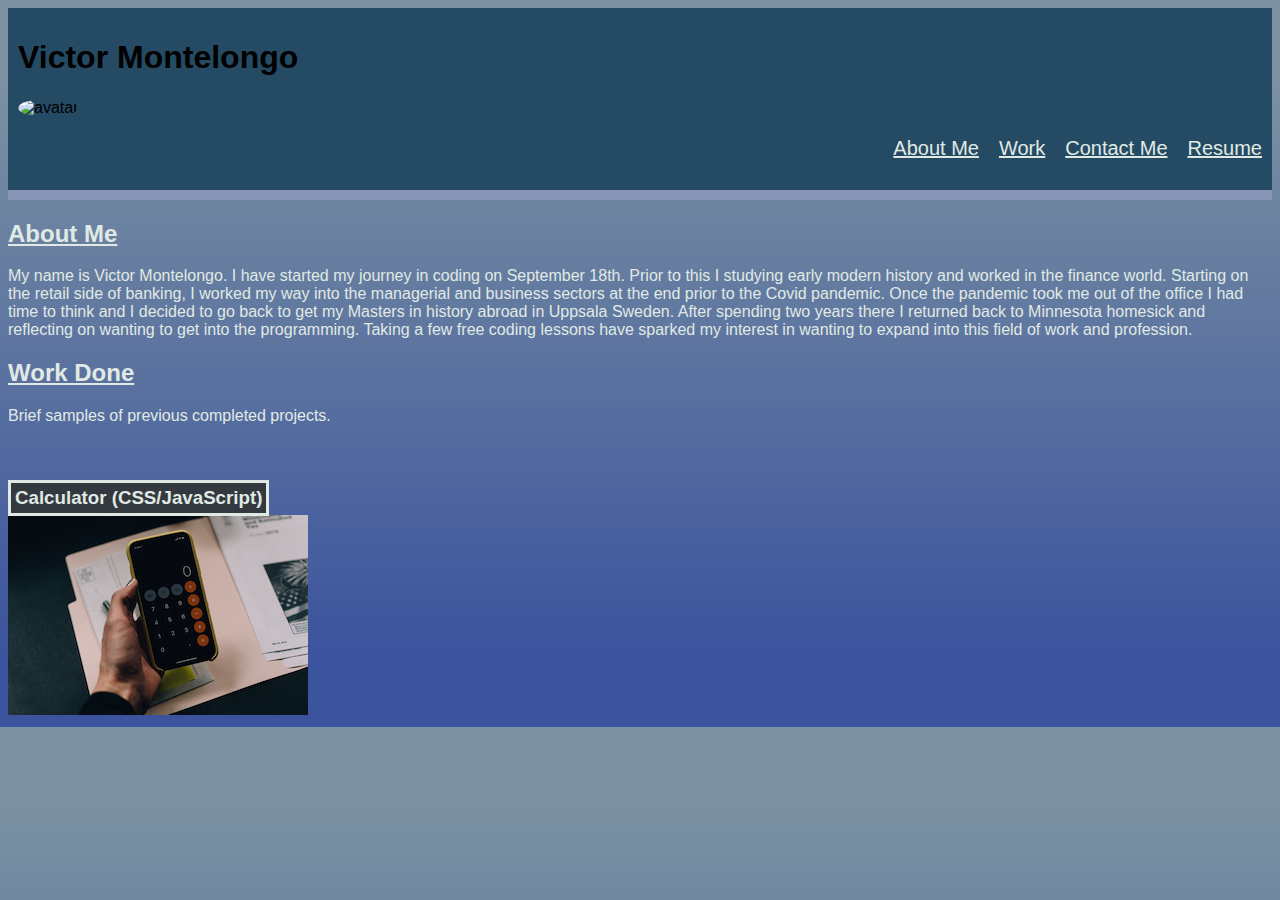
==== portfolio.html @ e8604c40 "second revision" ====
<!DOCTYPE html>
<html lang="en">

<head>
  <meta charset="UTF-8">
  <meta name="viewport" content="width=device-width, initial-scale=1.0">
  <title>Portfolio</title>
  <link rel="stylesheet" href="./Assets/css/style.css">
</head>

<body>
  <header>
    <h1>Victor Montelongo</h1>
    <img src="./Images/Frank.jpg" alt="avatar" class="avatar">
    <nav>
      <ul class="links">
        <!-- About me and Work should send to sections on page. Contact and Resume should lead to other pages-->
        <li><a href="#About-Me" alt="About-Me">About Me</a></li>
        <li><a href="#Work" alt="Work">Work</a></li>
        <li><a href="https://github.com/VictorMontelongo" alt="Contact me">Contact Me</a></li>
        <!-- should lead to a Resume Google doc -->
        <li><a href="https://docs.google.com/document/d/1s2suQhthnIl6tTfaph0vbKOfzyccKMSW9kZFIRcTwOs/edit"
            alt="resume">Resume</a>
        </li>
      </ul>
    </nav>
  </header>
  <main>
    <section id="About-Me" class="About-Me">
      <h2>About Me</h2>
      <p>My name is Victor Montelongo. I have started my journey in coding on September 18th. Prior to this I studying
        early modern history and worked in the finance world. Starting on the retail side of banking, I worked my way
        into the managerial and business sectors at the end prior to the Covid pandemic. Once the pandemic took me out
        of the office I had time to think and I decided to go back to get my Masters in history abroad in Uppsala
        Sweden. After spending two years there I returned back to Minnesota homesick and reflecting on wanting to get
        into the programming. Taking a few free coding lessons have sparked my interest in wanting to expand into this
        field of work and profession.</p>
    </section>
    <section id="work" class="work">
      <h2>Work Done</h2>
      <p>Brief samples of previous completed projects.</p>
      <h3>Calculator (CSS/JavaScript)</h3>
      <!-- img grabbed @ unsplash.com -->
      <li><a href="https://www.calculator.net/"> <img src="./Images/Calculator.jpg" alt="calculator"></a></li>
    </section>


  </main>
</body>

</html>
---- Assets/css/style.css ----
/* Color sorced from http: //khroma.co/generator/ */
:root {
  --outer-space: rgb(51, 57, 63);
  --muted-dark-blue: rgb(36, 74, 100);
  --gin: rgb(224, 234, 228);
  --pale-midtone-blue: rgb(134, 148, 184);
}



body {
  font-family: 'Segoe UI', Tahoma, Verdana, sans-serif;
  background-image: linear-gradient(rgba(36, 74, 100, 0.6) 10%,
      /*Opacity at 60%*/
      rgba(19, 47, 138, 0.829) 90%);
}

header {
  background-color: var(--muted-dark-blue);
  background-size: cover;
  border-bottom: 10px solid var(--pale-midtone-blue);
  padding: 10px;
  display: block;
  box-sizing: border-box;

}

.avatar {
  vertical-align: middle;
  width: 200px;
  height: 200px;
  border-radius: 50%;
}

header h1 {
  text-align: left;

}

h2 {
  color: var(--gin);
  text-decoration: underline;
}

.links {
  display: flex;
  /* text-align: right; */
  flex-direction: row;
  justify-content: flex-end;
  gap: 20px;
  font-size: 20px;
  list-style: none;
}

a {
  color: var(--gin);
}

main section p {
  color: var(--gin);
}

.work {

  >h3 {
    position: relative;
    border-style: solid;
    background: var(--outer-space);
    color: var(--gin);
    display: inline-block;
    padding: 4px;
    top: 20px;
  }

  >li {
    list-style: none;
  }

  >img src {
    float: left;
    max-width: 10%;
    max-height: 10%;
  }
}
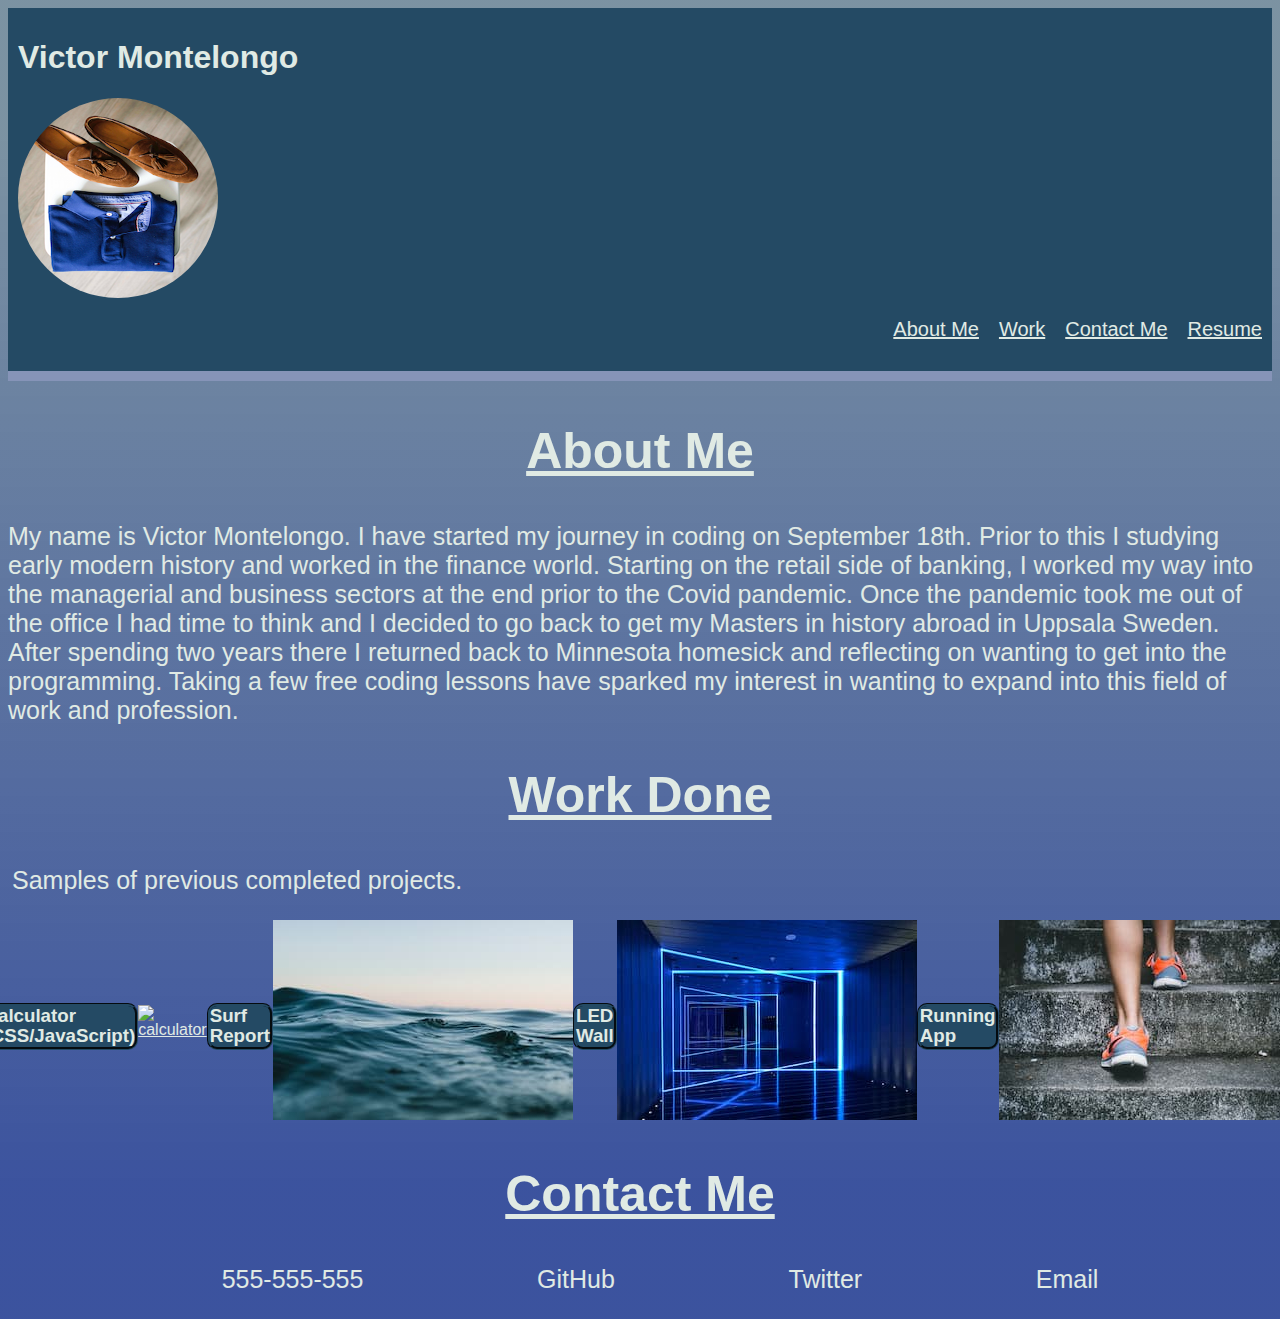
==== commit 2c9b85bf: "Need to add README" ====
--- a/portfolio.html
+++ b/portfolio.html
@@ -11,13 +11,14 @@
 <body>
   <header>
     <h1>Victor Montelongo</h1>
-    <img src="./Images/Frank.jpg" alt="avatar" class="avatar">
+    <!-- all images grabbed from Upscale.com-->
+    <img src="./Images/avatar.jpg" alt="avatar" class="avatar">
     <nav>
       <ul class="links">
         <!-- About me and Work should send to sections on page. Contact and Resume should lead to other pages-->
-        <li><a href="#About-Me" alt="About-Me">About Me</a></li>
-        <li><a href="#Work" alt="Work">Work</a></li>
-        <li><a href="https://github.com/VictorMontelongo" alt="Contact me">Contact Me</a></li>
+        <li><a href="#about-me" alt="About-Me">About Me</a></li>
+        <li><a href="#work" alt="Work">Work</a></li>
+        <li><a href="#contact-me" alt="Contact me">Contact Me</a></li>
         <!-- should lead to a Resume Google doc -->
         <li><a href="https://docs.google.com/document/d/1s2suQhthnIl6tTfaph0vbKOfzyccKMSW9kZFIRcTwOs/edit"
             alt="resume">Resume</a>
@@ -26,7 +27,7 @@
     </nav>
   </header>
   <main>
-    <section id="About-Me" class="About-Me">
+    <section id="about-me" class="About-Me">
       <h2>About Me</h2>
       <p>My name is Victor Montelongo. I have started my journey in coding on September 18th. Prior to this I studying
         early modern history and worked in the finance world. Starting on the retail side of banking, I worked my way
@@ -38,13 +39,30 @@
     </section>
     <section id="work" class="work">
       <h2>Work Done</h2>
-      <p>Brief samples of previous completed projects.</p>
-      <h3>Calculator (CSS/JavaScript)</h3>
-      <!-- img grabbed @ unsplash.com -->
-      <li><a href="https://www.calculator.net/"> <img src="./Images/Calculator.jpg" alt="calculator"></a></li>
+      <p>Samples of previous completed projects.</p>
+      <ul class="projects">
+        <h3>Calculator (CSS/JavaScript)</h3>
+        <li><a href="https://www.calculator.net/"> <img src="./Images/calculator.jpg" alt="calculator"></a></li>
+        <h3>Surf Report</h3>
+        <!-- link just goes to Google -->
+        <li><a href="https://www.google.com/"><img src="./Images/surf.jpg" alt="surf-report"></a></li>
+        <h3>LED Wall</h3>
+        <!-- link to wallpaper site -->
+        <li><a href="https://wallpapers.com/led"><img src="./Images/led.jpg" alt="led wallpaper"></a></li>
+        <h3>Running App</h3>
+        <!-- Link to Strava -->
+        <li><a href="https://www.strava.com/"><img src="./Images/run.jpg" alt="run"></a></li>
+      </ul>
     </section>
-
-
+    <section id="contact-me" class="contact">
+      <h2>Contact Me</h2>
+      <ul>
+        <li><a></a>555-555-555</li>
+        <li><a href="https://github.com/" alt="github"></a>GitHub</li>
+        <li><a href="https://twitter.com/" alt="twitter"></a>Twitter</li>
+        <li><a href="email@email.com"></a>Email</li>
+      </ul>
+    </section>
   </main>
 </body>
 
--- a/Assets/css/style.css
+++ b/Assets/css/style.css
@@ -17,6 +17,7 @@
 
 header {
   background-color: var(--muted-dark-blue);
+  color: var(--gin);
   background-size: cover;
   border-bottom: 10px solid var(--pale-midtone-blue);
   padding: 10px;
@@ -40,6 +41,8 @@
 h2 {
   color: var(--gin);
   text-decoration: underline;
+  text-align: center;
+  font-size: 50px;
 }
 
 .links {
@@ -58,27 +61,62 @@
 
 main section p {
   color: var(--gin);
+  font-size: 25px;
 }
 
+main li {
+  display: flex;
+  flex-direction: row;
+
+}
+
+
 .work {
+  position: relative;
+  padding: 0 4px;
 
-  >h3 {
-    position: relative;
-    border-style: solid;
-    background: var(--outer-space);
-    color: var(--gin);
-    display: inline-block;
-    padding: 4px;
-    top: 20px;
+  >img {
+    display: flex;
   }
 
   >li {
     list-style: none;
   }
+}
 
-  >img src {
-    float: left;
-    max-width: 10%;
-    max-height: 10%;
+.projects {
+  display: flex;
+  align-items: center;
+  justify-content: center;
+  padding: 0 4px;
+
+  >img {
+    margin-top: 8px;
+    vertical-align: middle;
+  }
+
+  >h3 {
+    margin-bottom: 0.625rem;
+    color: var(--gin);
+    font-weight: 700;
+    line-height: 1.1;
+    border: var(--muted-dark-blue);
+    background-color: var(--muted-dark-blue);
+    border-style: groove;
+    border-radius: 10px;
+  }
+}
+
+.contact {
+  color: var(--gin);
+  font-size: 25px;
+
+  >h2 {
+    text-decoration: underline;
+  }
+
+  >ul {
+    display: flex;
+    justify-content: space-evenly;
   }
 }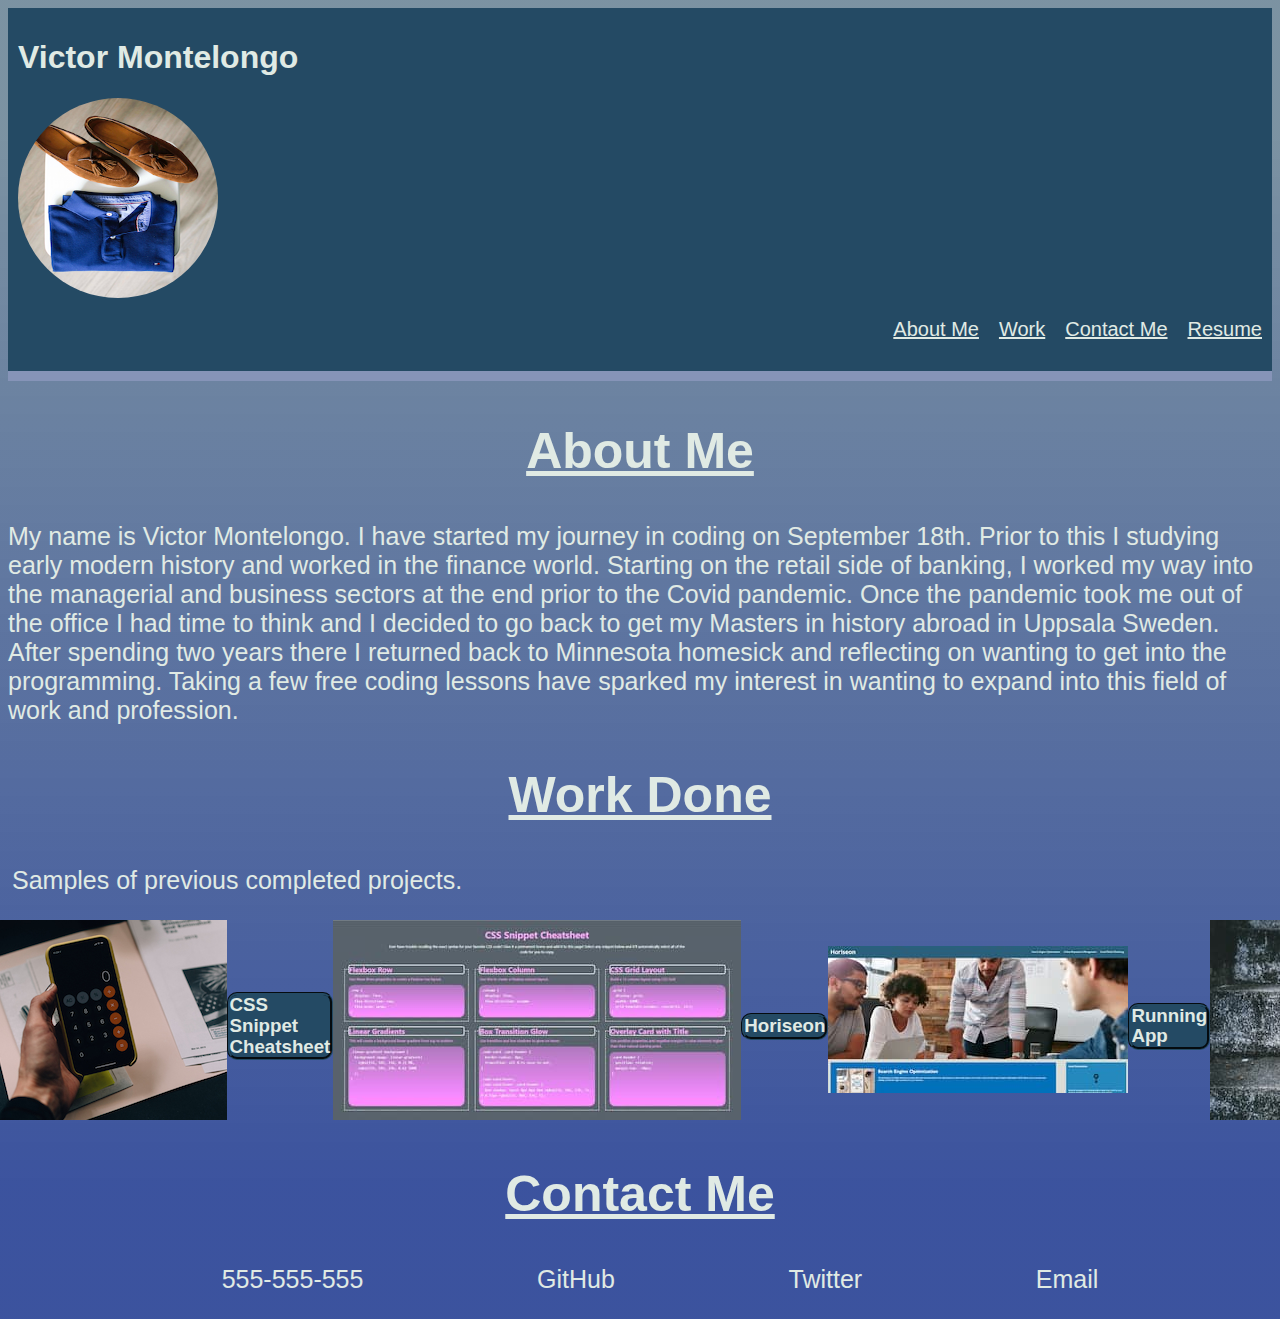
==== commit b25002e3: "README added along with final revisions" ====
--- a/portfolio.html
+++ b/portfolio.html
@@ -42,16 +42,18 @@
       <p>Samples of previous completed projects.</p>
       <ul class="projects">
         <h3>Calculator (CSS/JavaScript)</h3>
-        <li><a href="https://www.calculator.net/"> <img src="./Images/calculator.jpg" alt="calculator"></a></li>
-        <h3>Surf Report</h3>
-        <!-- link just goes to Google -->
-        <li><a href="https://www.google.com/"><img src="./Images/surf.jpg" alt="surf-report"></a></li>
-        <h3>LED Wall</h3>
-        <!-- link to wallpaper site -->
-        <li><a href="https://wallpapers.com/led"><img src="./Images/led.jpg" alt="led wallpaper"></a></li>
+        <!-- Link to calculator.net -->
+        <li><a href="https://www.calculator.net/"> <img src="./Assets/Images/calculator.jpg" alt="calculator"></a></li>
+        <h3>CSS Snippet Cheatsheet</h3>
+        <li><a
+            href="file:///C:/Users/Victo/Documents/bootcamp/inclasswork/advance%20css/28-Stu_Mini-Project/Develop/index.html"><img
+              src="./Assets/Images/css-cheatsheet.jpg" alt="css cheatsheet"></a></li>
+        <h3>Horiseon</h3>
+        <li><a href="file:///C:/Users/Victo/Documents/bootcamp/homework/unit-01/index.html"><img
+              src="./Assets/Images/Horiseon.jpg" alt="horiseon"></a></li>
         <h3>Running App</h3>
         <!-- Link to Strava -->
-        <li><a href="https://www.strava.com/"><img src="./Images/run.jpg" alt="run"></a></li>
+        <li><a href="https://www.strava.com/"><img src="./Assets/Images/run.jpg" alt="run"></a></li>
       </ul>
     </section>
     <section id="contact-me" class="contact">
--- a/Assets/css/style.css
+++ b/Assets/css/style.css
@@ -77,6 +77,7 @@
 
   >img {
     display: flex;
+    max-width: 5%;
   }
 
   >li {
